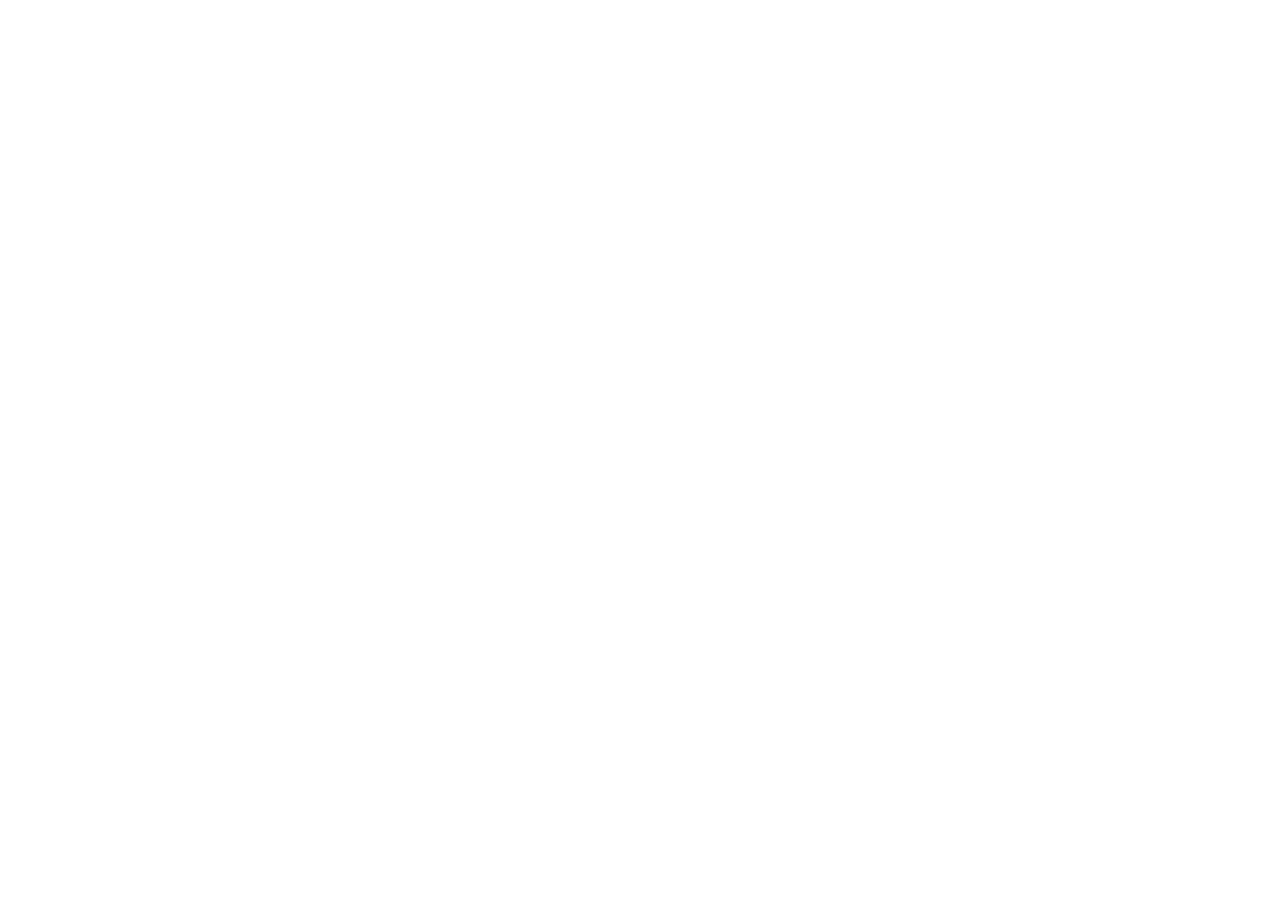
==== Dadi/index.html @ ce11876d "completed logic js" ====
<!DOCTYPE html>
<html lang="it" dir="ltr">
  <head>
    <meta charset="utf-8">
    <title>Il gioco dei dadi</title>
  </head>
  <body>



    <script type="text/javascript" src="assets/js/main.js">

    </script>

  </body>
</html>
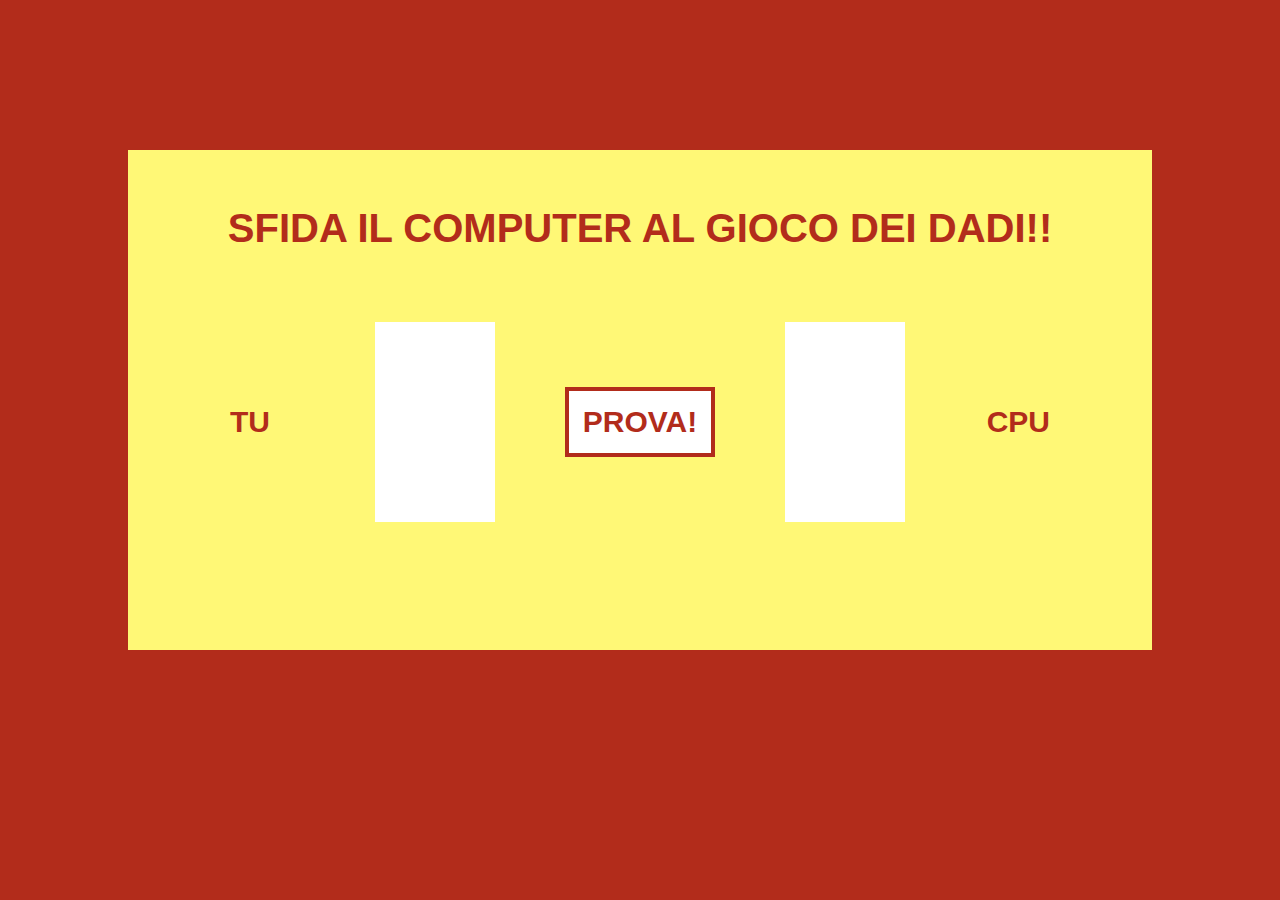
==== commit 5498c031: "complited dadi ex" ====
--- a/Dadi/index.html
+++ b/Dadi/index.html
@@ -3,10 +3,25 @@
   <head>
     <meta charset="utf-8">
     <title>Il gioco dei dadi</title>
+    <link rel="stylesheet" href="assets/css/style.css">
   </head>
   <body>
 
+    <div class="box">
 
+      <h2>SFIDA IL COMPUTER AL GIOCO DEI DADI!!</h2>
+
+      <div class="caselle">
+        <span>TU</span>
+        <p id="cas1"></p>
+        <button type="button" name="button" onclick="gioca()">Prova!</button>
+        <p id="cas2"></p>
+        <span>CPU</span>
+      </div>
+
+      <h1 id="risultato"></h1>
+
+    </div>
 
     <script type="text/javascript" src="assets/js/main.js">
 
--- a/Dadi/assets/css/style.css
+++ b/Dadi/assets/css/style.css
@@ -0,0 +1,87 @@
+*{
+  padding: 0;
+  margin: 0;
+  box-sizing: border-box;
+  font-family: sans-serif;
+}
+
+body{
+  background-color: #b22c1b;
+}
+
+.box{
+  width: 80%;
+  height: 500px;
+  margin: 0 auto;
+  margin-top: 150px;
+  padding: 20px 90px;
+  background-color: #fff876;
+  display: flex;
+  flex-direction: column;
+  justify-content: space-around;
+}
+
+h2{
+  color: #b22c1b;
+  text-align: center;
+  font-size: 40px;
+}
+
+.caselle{
+  padding: 0 20px;
+  display: flex;
+  justify-content: center;
+  align-items: center;
+}
+
+p{
+  padding-top: 0;
+  font-size: 200px;
+  width: 120px;
+  height: 200px;
+  background-color: #ffffff;
+  text-align: center;
+}
+
+
+/* #cas1{
+  width: 120px;
+  height: 170px;
+  background-color: #ffffff;
+} */
+
+span{
+  font-size: 30px;
+  color: #b22c1b;
+  font-weight: bold;
+}
+
+span:first-child{
+  position: absolute;
+  left: 230px;
+}
+
+span:last-child{
+  position: absolute;
+  right: 230px;
+}
+
+button{
+  margin: 0 70px;
+  width: 150px;
+  height: 70px;
+  font-size: 30px;
+  background-color: #ffffff;
+  border: 4px solid #b22c1b;
+  color: #b22c1b;
+  text-transform: uppercase;
+  font-weight: bold;
+}
+
+h1{
+  font-size: 50px;
+  color: #b22c1b;
+  text-align: center;
+  text-transform: uppercase;
+  text-decoration: underline;
+}
